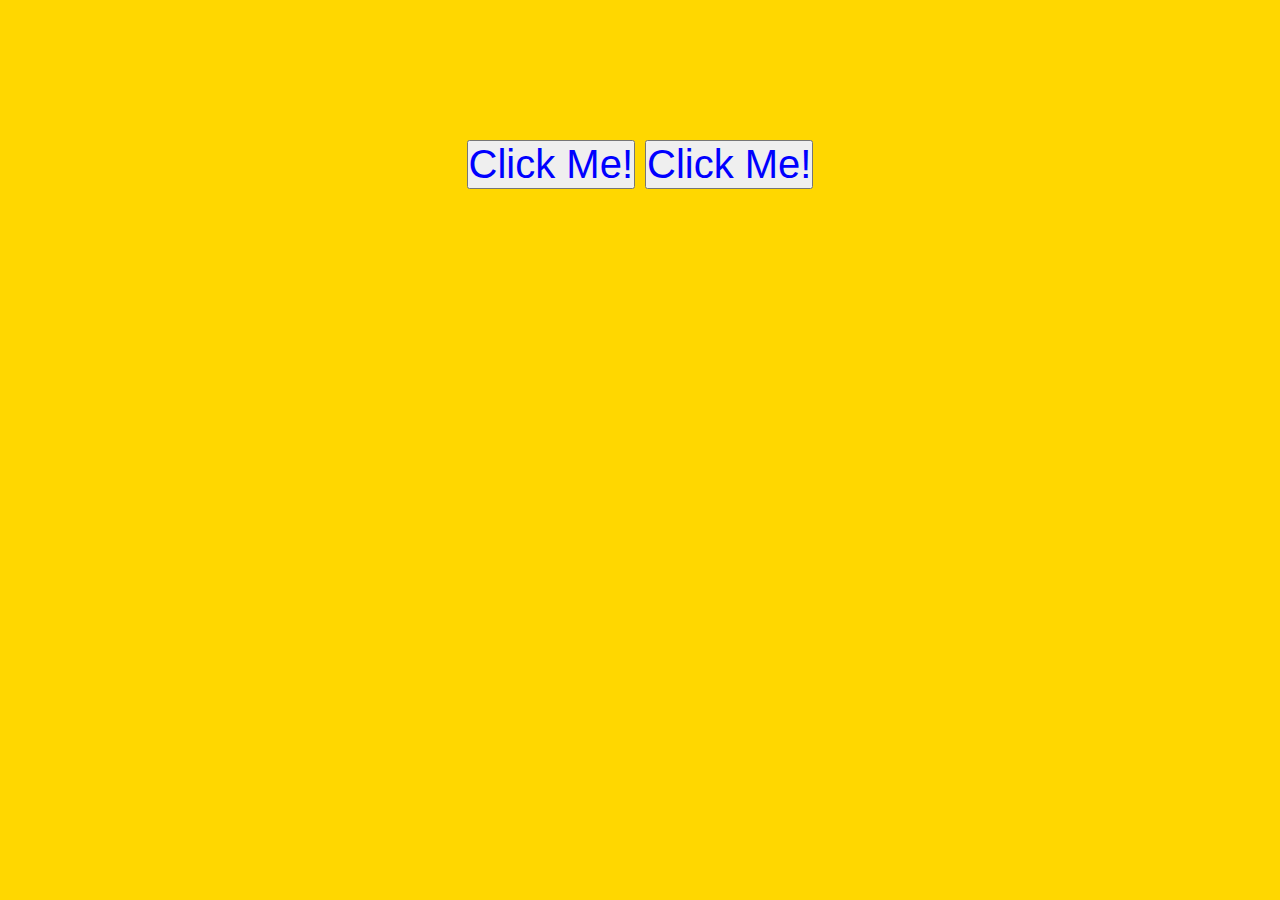
==== dadi/index2.html @ 6855a19d "..." ====
<!DOCTYPE html>
<html lang="en" dir="ltr">
  <head>
    <meta charset="utf-8">
    <title>dadiprova2</title>
    <meta name="viewport" content="width=device-width, initial-scale=1.0 ">
    <link rel="stylesheet" href="css/style.css">
  </head>
  <body>

    <div class="pagina">
			<div class="dadi">
				<div id="input_box1"></div>

				<div id="input_box2"></div>

			</div>

      <div class="bottoni">
        <button id="button_text1" type="button">Click Me!</button>
        <button id="button_text2" type="button">Click Me!</button>
      </div>

			<div class="">
				<div id="esito"></div>
			</div>

		</div>

		<script type="text/javascript" src="js/script2.js"></script>


  </body>
</html>
---- dadi/css/style.css ----
/* regole generali */
* {
  margin: 0;
  padding: 0;
  box-sizing: border-box;
  font-size: 40px;
  color: blue;
}

.pagina {
  background-color: gold;
  width: 100vw;
  height: 100vh;
  color: black;
  display: flex;
  flex-direction: column;
  justify-content: flex-start;
  align-items: center;
}

.dadi {
  display: flex;
  margin: 50px;
}

.dadi * {
  margin: 20px;
}

#giocatore{
  background-color: white;
}

#banco {
  background-color: grey;
}

#esito {
  background-color: lightgreen;
}
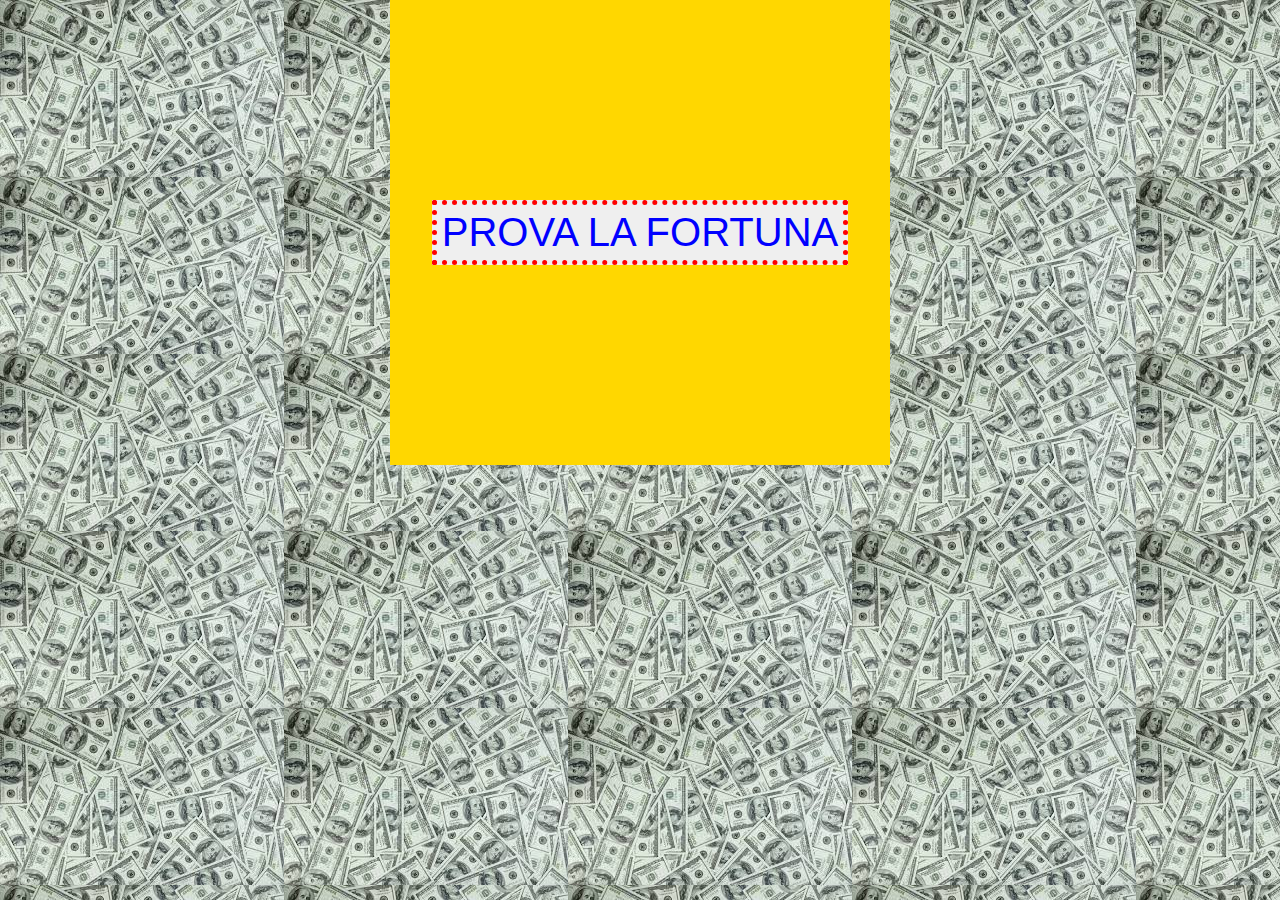
==== commit 9779d7cc: "versione 2 dei dadi dove tiro i dadi con un bottone, non aggiornando" ====
--- a/dadi/index2.html
+++ b/dadi/index2.html
@@ -4,24 +4,23 @@
     <meta charset="utf-8">
     <title>dadiprova2</title>
     <meta name="viewport" content="width=device-width, initial-scale=1.0 ">
-    <link rel="stylesheet" href="css/style.css">
+    <link rel="stylesheet" href="css/style2.css">
   </head>
   <body>
 
     <div class="pagina">
 			<div class="dadi">
-				<div id="input_box1"></div>
+				<div id="giocatore"></div>
 
-				<div id="input_box2"></div>
+				<div id="banco"></div>
 
 			</div>
 
       <div class="bottoni">
-        <button id="button_text1" type="button">Click Me!</button>
-        <button id="button_text2" type="button">Click Me!</button>
+        <button id="button" type="button">PROVA LA FORTUNA</button>
       </div>
 
-			<div class="">
+			<div class="fine">
 				<div id="esito"></div>
 			</div>
 
--- a/dadi/css/style2.css
+++ b/dadi/css/style2.css
@@ -0,0 +1,51 @@
+/* regole generali */
+* {
+  margin: 0;
+  padding: 0;
+  box-sizing: border-box;
+  font-size: 40px;
+  color: blue;
+}
+
+.pagina {
+  background-image: url("../img/money.jpg");
+  width: 100vw;
+  height: 100vh;
+  color: black;
+  display: flex;
+  flex-direction: column;
+  justify-content: flex-start;
+  align-items: center;
+
+}
+
+.dadi {
+  background-color: gold;
+  min-height: 200px;
+  width: 500px;
+  display: flex;
+  justify-content: space-around;
+  align-items: center;
+
+}
+
+.bottoni {
+  background-color: gold;
+  width: 500px;
+  display: flex;
+  justify-content: center;
+}
+
+#button {
+  padding: 5px;
+  border: 5px dotted red;
+}
+
+.fine {
+  background-color: gold;
+  min-height: 200px;
+  width: 500px;
+  display: flex;
+  justify-content: center;
+  align-items: center;
+}
